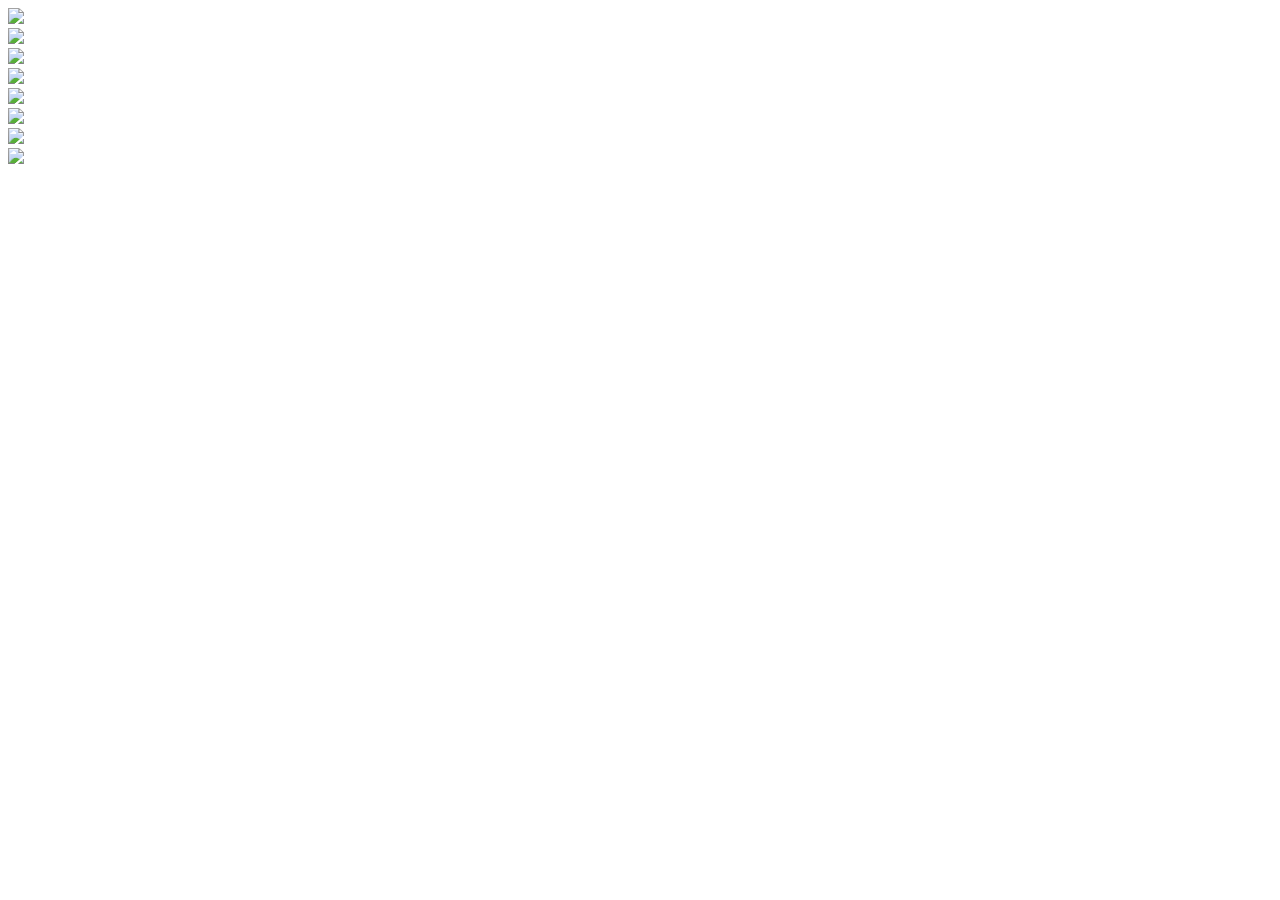
==== assets/www/index.html @ d5d271e0 "Upgraded cordova to 2.9.0." ====
<!DOCTYPE html>
<!--
  ~ Copyright (c) 2013, IT Services, Stockholm University
  ~ All rights reserved.
  ~
  ~ Redistribution and use in source and binary forms, with or without
  ~ modification, are permitted provided that the following conditions are met:
  ~
  ~ Redistributions of source code must retain the above copyright notice, this
  ~ list of conditions and the following disclaimer.
  ~
  ~ Redistributions in binary form must reproduce the above copyright notice,
  ~ this list of conditions and the following disclaimer in the documentation
  ~ and/or other materials provided with the distribution.
  ~
  ~ Neither the name of Stockholm University nor the names of its contributors
  ~ may be used to endorse or promote products derived from this software
  ~ without specific prior written permission.
  ~
  ~ THIS SOFTWARE IS PROVIDED BY THE COPYRIGHT HOLDERS AND CONTRIBUTORS "AS IS"
  ~ AND ANY EXPRESS OR IMPLIED WARRANTIES, INCLUDING, BUT NOT LIMITED TO, THE
  ~ IMPLIED WARRANTIES OF MERCHANTABILITY AND FITNESS FOR A PARTICULAR PURPOSE
  ~ ARE DISCLAIMED. IN NO EVENT SHALL THE COPYRIGHT HOLDER OR CONTRIBUTORS BE
  ~ LIABLE FOR ANY DIRECT, INDIRECT, INCIDENTAL, SPECIAL, EXEMPLARY, OR
  ~ CONSEQUENTIAL DAMAGES (INCLUDING, BUT NOT LIMITED TO, PROCUREMENT OF
  ~ SUBSTITUTE GOODS OR SERVICES; LOSS OF USE, DATA, OR PROFITS; OR BUSINESS
  ~ INTERRUPTION) HOWEVER CAUSED AND ON ANY THEORY OF LIABILITY, WHETHER IN
  ~ CONTRACT, STRICT LIABILITY, OR TORT (INCLUDING NEGLIGENCE OR OTHERWISE)
  ~ ARISING IN ANY WAY OUT OF THE USE OF THIS SOFTWARE, EVEN IF ADVISED OF THE
  ~ POSSIBILITY OF SUCH DAMAGE.
  -->

<html>
<head>
  <meta charset="utf-8">
  <meta name="viewport" content="width=device-width, initial-scale=1">
  <title>Stockholms universitet</title>

  <link rel="stylesheet" href="css/lib/jquery.mobile-1.3.1.min.css"/>
  <link rel="stylesheet" href="css/SU-ThemeA-B.css"/>
  <link rel="stylesheet" href="css/SU-beta.css"/>
  <link rel="stylesheet" href="css/start.css"/>

  <script type="text/javascript" charset="utf-8" src="cordova-2.9.0.js"></script>
  <script type="text/javascript" charset="utf-8" src="GAPlugin.js"></script>
  <script src="js/lib/jquery-1.8.2.min.js"></script>
  <script src="js/lib/jquery.mobile-1.3.1.min.js"></script>

  <script src="js/lib/underscore-1.4.4-min.js"></script>
  <script src="js/lib/backbone-1.0.0-min.js"></script>
  <script src="js/lib/fastclick/fastclick.min.js"></script>

  <script src="js/jquery.mobile-config.js"></script>

  <!-- Translation with i18next -->
  <script type="text/javascript" src="js/lib/i18next-1.6.2.min.js"></script>
  <script src="js/locale.js"></script>

  <!-- Global config file -->
  <script src="js/config.js"></script>

  <!-- Default javascripts -->
  <script src="js/jst/common.js"></script>
  <script src="js/default.js"></script>

  <script src="js/views/start-view.js"></script>
</head>
<body>
<div data-role="page" class="type-home" id="page-home" data-header="common/header">
  <!-- Home -->
  <div data-role="content">
    <div id="buttongrid" class="ui-grid-b button-grid">
      <div class="ui-block-a buildings">
        <a href="map/index.html#/buildings" data-ajax="false">
          <div class="button-container">
            <div class="glare"></div>
            <img src="img/icons/icon-building.svg"/>
          </div>
          <span data-i18n="start.menuItem.buildings"></span>
        </a>
      </div>
      <div class="ui-block-b">
        <a href="map/index.html#/departments" data-ajax="false">
          <div class="button-container">
            <div class="glare"></div>
            <img src="img/icons/icon-departments.svg"/>
          </div>
          <span data-i18n="start.menuItem.departments"></span>
        </a>
      </div>
      <div class="ui-block-c">
        <a href="map/index.html#/auditoriums" data-ajax="false">
          <div class="button-container">
            <div class="glare"></div>
            <img src="img/icons/icon-auditoriums.svg"/>
          </div>
          <span data-i18n="start.menuItem.auditoriums"></span>
        </a>
      </div>
      <div class="ui-block-a">
        <a href="map/index.html#/computerLabs" data-ajax="false">
          <div class="button-container">
            <div class="glare"></div>
            <img src="img/icons/icon-computer-labs.svg"/>
          </div>
          <span data-i18n="start.menuItem.computerLabs"></span>
        </a>
      </div>
      <div class="ui-block-b">
        <a href="map/index.html#/parkingspaces" data-ajax="false">
          <div class="button-container">
            <div class="glare"></div>
            <img src="img/icons/icon-parking.svg"/>
          </div>
          <span data-i18n="start.menuItem.parkingspaces"></span>
        </a>
      </div>
      <div class="ui-block-c">
        <a href="map/index.html#/restaurants" data-ajax="false">
          <div class="button-container">
            <div class="glare"></div>
            <img src="img/icons/icon-restaurants.svg"/>
          </div>
          <span data-i18n="start.menuItem.restaurants"></span>
        </a>
      </div>
      <div class="ui-block-a">
        <a id="info-link" href="info/index.html" data-ajax="false">
          <div class="button-container">
            <div class="glare"></div>
            <img src="img/icons/icon-accessibility.svg"/>
          </div>
          <span data-i18n="start.menuItem.accessibility"></span>
        </a>
      </div>
      <div class="ui-block-b">
        <a id="servicelink" href="studentservice/index.html" data-ajax="false">
          <div class="button-container">
            <div class="glare"></div>
            <img src="img/icons/icon-student-service.svg"/>
          </div>
          <span data-i18n="start.menuItem.studentService"></span>
        </a>
      </div>
    </div>
  </div>
</div>

<script type="text/javascript">
  $(document).ready(function () {
    var view = new suApp.view.StartView({ el: $('#page-home') });
    view.render();
  });
</script>
</body>
</html>
---- assets/www/css/SU-ThemeA-B.css ----
/*
 * Copyright (c) 2013, IT Services, Stockholm University
 * All rights reserved.
 *
 * Redistribution and use in source and binary forms, with or without
 * modification, are permitted provided that the following conditions are met:
 *
 * Redistributions of source code must retain the above copyright notice, this
 * list of conditions and the following disclaimer.
 *
 * Redistributions in binary form must reproduce the above copyright notice,
 * this list of conditions and the following disclaimer in the documentation
 * and/or other materials provided with the distribution.
 *
 * Neither the name of Stockholm University nor the names of its contributors
 * may be used to endorse or promote products derived from this software
 * without specific prior written permission.
 *
 * THIS SOFTWARE IS PROVIDED BY THE COPYRIGHT HOLDERS AND CONTRIBUTORS "AS IS"
 * AND ANY EXPRESS OR IMPLIED WARRANTIES, INCLUDING, BUT NOT LIMITED TO, THE
 * IMPLIED WARRANTIES OF MERCHANTABILITY AND FITNESS FOR A PARTICULAR PURPOSE
 * ARE DISCLAIMED. IN NO EVENT SHALL THE COPYRIGHT HOLDER OR CONTRIBUTORS BE
 * LIABLE FOR ANY DIRECT, INDIRECT, INCIDENTAL, SPECIAL, EXEMPLARY, OR
 * CONSEQUENTIAL DAMAGES (INCLUDING, BUT NOT LIMITED TO, PROCUREMENT OF
 * SUBSTITUTE GOODS OR SERVICES; LOSS OF USE, DATA, OR PROFITS; OR BUSINESS
 * INTERRUPTION) HOWEVER CAUSED AND ON ANY THEORY OF LIABILITY, WHETHER IN
 * CONTRACT, STRICT LIABILITY, OR TORT (INCLUDING NEGLIGENCE OR OTHERWISE)
 * ARISING IN ANY WAY OUT OF THE USE OF THIS SOFTWARE, EVEN IF ADVISED OF THE
 * POSSIBILITY OF SUCH DAMAGE.
 */


/* Swatches */
/* A
-----------------------------------------------------------------------------------------------------------*/
.ui-bar-a {
	border: 1px solid #001021 /*{a-bar-border}*/;
	background: #002e5f /*{a-bar-background-color}*/;
	color: #ffffff /*{a-bar-color}*/;
	font-weight: bold;
	text-shadow: 0 /*{a-bar-shadow-x}*/ 1px /*{a-bar-shadow-y}*/ 0 /*{a-bar-shadow-radius}*/ #4d4d4d /*{a-bar-shadow-color}*/;
	background-image: -webkit-gradient(linear, left top, left bottom, from( #002e5f /*{a-bar-background-start}*/), to( #002e5f /*{a-bar-background-end}*/)); /* Saf4+, Chrome */
	background-image: -webkit-linear-gradient( #002e5f /*{a-bar-background-start}*/, #002e5f /*{a-bar-background-end}*/); /* Chrome 10+, Saf5.1+ */
	background-image:    -moz-linear-gradient( #002e5f /*{a-bar-background-start}*/, #002e5f /*{a-bar-background-end}*/); /* FF3.6 */
	background-image:     -ms-linear-gradient( #002e5f /*{a-bar-background-start}*/, #002e5f /*{a-bar-background-end}*/); /* IE10 */
	background-image:      -o-linear-gradient( #002e5f /*{a-bar-background-start}*/, #002e5f /*{a-bar-background-end}*/); /* Opera 11.10+ */
	background-image:         linear-gradient( #002e5f /*{a-bar-background-start}*/, #002e5f /*{a-bar-background-end}*/);
}
.ui-bar-a .ui-link-inherit {
	color: #ffffff /*{a-bar-color}*/;
}
.ui-bar-a a.ui-link {
	color: #7cc4e7 /*{a-bar-link-color}*/;
	font-weight: bold;
}
.ui-bar-a a.ui-link:visited {
    color: #2489ce /*{a-bar-link-visited}*/;
}
.ui-bar-a a.ui-link:hover {
	color: #2489ce /*{a-bar-link-hover}*/;
}
.ui-bar-a a.ui-link:active {
	color: #2489ce /*{a-bar-link-active}*/;
}
.ui-bar-a,
.ui-bar-a input,
.ui-bar-a select,
.ui-bar-a textarea,
.ui-bar-a button {
	 font-family: Verdana, Arial, Helvetica, sans-serif /*{global-font-family}*/;
}
.ui-body-a,
.ui-overlay-a {
	border: 1px solid #b3b3b3 /*{a-body-border}*/;
	color: #363636 /*{a-body-color}*/;
	text-shadow: 0 /*{a-body-shadow-x}*/ 0px /*{a-body-shadow-y}*/ 0 /*{a-body-shadow-radius}*/ #ffffff /*{a-body-shadow-color}*/;
	background: #d7e0eb /*{a-body-background-color}*/;
	background-image: -webkit-gradient(linear, left top, left bottom, from( #d4dde8 /*{a-body-background-start}*/), to( #d9e2ed /*{a-body-background-end}*/)); /* Saf4+, Chrome */
	background-image: -webkit-linear-gradient( #d4dde8 /*{a-body-background-start}*/, #d9e2ed /*{a-body-background-end}*/); /* Chrome 10+, Saf5.1+ */
	background-image:    -moz-linear-gradient( #d4dde8 /*{a-body-background-start}*/, #d9e2ed /*{a-body-background-end}*/); /* FF3.6 */
	background-image:     -ms-linear-gradient( #d4dde8 /*{a-body-background-start}*/, #d9e2ed /*{a-body-background-end}*/); /* IE10 */
	background-image:      -o-linear-gradient( #d4dde8 /*{a-body-background-start}*/, #d9e2ed /*{a-body-background-end}*/); /* Opera 11.10+ */
	background-image:         linear-gradient( #d4dde8 /*{a-body-background-start}*/, #d9e2ed /*{a-body-background-end}*/);
}
.ui-overlay-a {
	background-image: none;
	border-width: 0;
}
.ui-body-a,
.ui-body-a input,
.ui-body-a select,
.ui-body-a textarea,
.ui-body-a button {
	 font-family: Verdana, Arial, Helvetica, sans-serif /*{global-font-family}*/;
}
.ui-body-a .ui-link-inherit {
	color: #363636 /*{a-body-color}*/;
}
.ui-body-a .ui-link {
	color: #2489ce /*{a-body-link-color}*/;
	font-weight: bold;
}
.ui-body-a .ui-link:visited {
    color: #2489ce /*{a-body-link-visited}*/;
}
.ui-body-a .ui-link:hover {
	color: #2489ce /*{a-body-link-hover}*/;
}
.ui-body-a .ui-link:active {
	color: #2489ce /*{a-body-link-active}*/;
}
.ui-btn-up-a {
	border: 1px solid #375075 /*{a-bup-border}*/;
	background: #4d6e9d /*{a-bup-background-color}*/;
	font-weight: bold;
	color: #ffffff /*{a-bup-color}*/;
	text-shadow: 0 /*{a-bup-shadow-x}*/ 0 /*{a-bup-shadow-y}*/ 0 /*{a-bup-shadow-radius}*/ #4d4d4d /*{a-bup-shadow-color}*/;
	background-image: -webkit-gradient(linear, left top, left bottom, from( #638dca /*{a-bup-background-start}*/), to( #364e6f /*{a-bup-background-end}*/)); /* Saf4+, Chrome */
	background-image: -webkit-linear-gradient( #638dca /*{a-bup-background-start}*/, #364e6f /*{a-bup-background-end}*/); /* Chrome 10+, Saf5.1+ */
	background-image:    -moz-linear-gradient( #638dca /*{a-bup-background-start}*/, #364e6f /*{a-bup-background-end}*/); /* FF3.6 */
	background-image:     -ms-linear-gradient( #638dca /*{a-bup-background-start}*/, #364e6f /*{a-bup-background-end}*/); /* IE10 */
	background-image:      -o-linear-gradient( #638dca /*{a-bup-background-start}*/, #364e6f /*{a-bup-background-end}*/); /* Opera 11.10+ */
	background-image:         linear-gradient( #638dca /*{a-bup-background-start}*/, #364e6f /*{a-bup-background-end}*/);
}
.ui-btn-up-a:visited,
.ui-btn-up-a a.ui-link-inherit {
	color: #ffffff /*{a-bup-color}*/;
}
.ui-btn-hover-a {
	border: 1px solid #a4b2bd /*{a-bhover-border}*/;
	background: #dae2ec /*{a-bhover-background-color}*/;
	font-weight: bold;
	color: #7f98b8 /*{a-bhover-color}*/;
	text-shadow: 0 /*{a-bhover-shadow-x}*/ 0 /*{a-bhover-shadow-y}*/ 0 /*{a-bhover-shadow-radius}*/ #ffffff /*{a-bhover-shadow-color}*/;
	background-image: -webkit-gradient(linear, left top, left bottom, from( #dae2ec /*{a-bhover-background-start}*/), to( #dae2ec /*{a-bhover-background-end}*/)); /* Saf4+, Chrome */
	background-image: -webkit-linear-gradient( #dae2ec /*{a-bhover-background-start}*/, #dae2ec /*{a-bhover-background-end}*/); /* Chrome 10+, Saf5.1+ */
	background-image:    -moz-linear-gradient( #dae2ec /*{a-bhover-background-start}*/, #dae2ec /*{a-bhover-background-end}*/); /* FF3.6 */
	background-image:     -ms-linear-gradient( #dae2ec /*{a-bhover-background-start}*/, #dae2ec /*{a-bhover-background-end}*/); /* IE10 */
	background-image:      -o-linear-gradient( #dae2ec /*{a-bhover-background-start}*/, #dae2ec /*{a-bhover-background-end}*/); /* Opera 11.10+ */
	background-image:         linear-gradient( #dae2ec /*{a-bhover-background-start}*/, #dae2ec /*{a-bhover-background-end}*/);
}
.ui-btn-hover-a:visited,
.ui-btn-hover-a:hover,
.ui-btn-hover-a a.ui-link-inherit {
	color: #7f98b8 /*{a-bhover-color}*/;
}
.ui-btn-down-a {
	border: 1px solid #375075 /*{a-bdown-border}*/;
	background: #dae2ec /*{a-bdown-background-color}*/;
	font-weight: bold;
	color: #7f98b8 /*{a-bdown-color}*/;
	text-shadow: 0 /*{a-bdown-shadow-x}*/ 0 /*{a-bdown-shadow-y}*/ 0 /*{a-bdown-shadow-radius}*/ #ffffff /*{a-bdown-shadow-color}*/;
	background-image: -webkit-gradient(linear, left top, left bottom, from( #dae2ec /*{a-bdown-background-start}*/), to( #dae2ec /*{a-bdown-background-end}*/)); /* Saf4+, Chrome */
	background-image: -webkit-linear-gradient( #dae2ec /*{a-bdown-background-start}*/, #dae2ec /*{a-bdown-background-end}*/); /* Chrome 10+, Saf5.1+ */
	background-image:    -moz-linear-gradient( #dae2ec /*{a-bdown-background-start}*/, #dae2ec /*{a-bdown-background-end}*/); /* FF3.6 */
	background-image:     -ms-linear-gradient( #dae2ec /*{a-bdown-background-start}*/, #dae2ec /*{a-bdown-background-end}*/); /* IE10 */
	background-image:      -o-linear-gradient( #dae2ec /*{a-bdown-background-start}*/, #dae2ec /*{a-bdown-background-end}*/); /* Opera 11.10+ */
	background-image:         linear-gradient( #dae2ec /*{a-bdown-background-start}*/, #dae2ec /*{a-bdown-background-end}*/);
}
.ui-btn-down-a:visited,
.ui-btn-down-a:hover,
.ui-btn-down-a a.ui-link-inherit {
	color: #7f98b8 /*{a-bdown-color}*/;
}
.ui-btn-up-a,
.ui-btn-hover-a,
.ui-btn-down-a {
	 font-family: Verdana, Arial, Helvetica, sans-serif /*{global-font-family}*/;
	text-decoration: none;
}
/* B
-----------------------------------------------------------------------------------------------------------*/
.ui-bar-b {
	border: 1px solid #a4b2bd /*{b-bar-border}*/;
	background: #d7e0eb /*{b-bar-background-color}*/;
	color: #999999 /*{b-bar-color}*/;
	font-weight: bold;
	text-shadow: 0 /*{b-bar-shadow-x}*/ 0px /*{b-bar-shadow-y}*/ 0 /*{b-bar-shadow-radius}*/ #ffffff /*{b-bar-shadow-color}*/;
	background-image: -webkit-gradient(linear, left top, left bottom, from( #d7e0eb /*{b-bar-background-start}*/), to( #d7e0eb /*{b-bar-background-end}*/)); /* Saf4+, Chrome */
	background-image: -webkit-linear-gradient( #d7e0eb /*{b-bar-background-start}*/, #d7e0eb /*{b-bar-background-end}*/); /* Chrome 10+, Saf5.1+ */
	background-image:    -moz-linear-gradient( #d7e0eb /*{b-bar-background-start}*/, #d7e0eb /*{b-bar-background-end}*/); /* FF3.6 */
	background-image:     -ms-linear-gradient( #d7e0eb /*{b-bar-background-start}*/, #d7e0eb /*{b-bar-background-end}*/); /* IE10 */
	background-image:      -o-linear-gradient( #d7e0eb /*{b-bar-background-start}*/, #d7e0eb /*{b-bar-background-end}*/); /* Opera 11.10+ */
	background-image:         linear-gradient( #d7e0eb /*{b-bar-background-start}*/, #d7e0eb /*{b-bar-background-end}*/);
}
.ui-bar-b .ui-link-inherit {
	color: #999999 /*{b-bar-color}*/;
}
.ui-bar-b a.ui-link {
	color: #7cc4e7 /*{b-bar-link-color}*/;
	font-weight: bold;
}
.ui-bar-b a.ui-link:visited {
    color: #2489ce /*{b-bar-link-visited}*/;
}
.ui-bar-b a.ui-link:hover {
	color: #2489ce /*{b-bar-link-hover}*/;
}
.ui-bar-b a.ui-link:active {
	color: #2489ce /*{b-bar-link-active}*/;
}
.ui-bar-b,
.ui-bar-b input,
.ui-bar-b select,
.ui-bar-b textarea,
.ui-bar-b button {
	 font-family: Verdana, Arial, Helvetica, sans-serif /*{global-font-family}*/;
}
.ui-body-b,
.ui-overlay-b {
	border: 1px solid #aaaaaa /*{b-body-border}*/;
	color: #333333 /*{b-body-color}*/;
	text-shadow: 0 /*{b-body-shadow-x}*/ 0px /*{b-body-shadow-y}*/ 0 /*{b-body-shadow-radius}*/ #ffffff /*{b-body-shadow-color}*/;
	background: #f9f9f9 /*{b-body-background-color}*/;
	background-image: -webkit-gradient(linear, left top, left bottom, from( #f9f9f9 /*{b-body-background-start}*/), to( #eeeeee /*{b-body-background-end}*/)); /* Saf4+, Chrome */
	background-image: -webkit-linear-gradient( #f9f9f9 /*{b-body-background-start}*/, #eeeeee /*{b-body-background-end}*/); /* Chrome 10+, Saf5.1+ */
	background-image:    -moz-linear-gradient( #f9f9f9 /*{b-body-background-start}*/, #eeeeee /*{b-body-background-end}*/); /* FF3.6 */
	background-image:     -ms-linear-gradient( #f9f9f9 /*{b-body-background-start}*/, #eeeeee /*{b-body-background-end}*/); /* IE10 */
	background-image:      -o-linear-gradient( #f9f9f9 /*{b-body-background-start}*/, #eeeeee /*{b-body-background-end}*/); /* Opera 11.10+ */
	background-image:         linear-gradient( #f9f9f9 /*{b-body-background-start}*/, #eeeeee /*{b-body-background-end}*/);
}
.ui-overlay-b {
	background-image: none;
	border-width: 0;
}
.ui-body-b,
.ui-body-b input,
.ui-body-b select,
.ui-body-b textarea,
.ui-body-b button {
	 font-family: Verdana, Arial, Helvetica, sans-serif /*{global-font-family}*/;
}
.ui-body-b .ui-link-inherit {
	color: #333333 /*{b-body-color}*/;
}
.ui-body-b .ui-link {
	color: #2489ce /*{b-body-link-color}*/;
	font-weight: bold;
}
.ui-body-b .ui-link:visited {
    color: #2489ce /*{b-body-link-visited}*/;
}
.ui-body-b .ui-link:hover {
	color: #2489ce /*{b-body-link-hover}*/;
}
.ui-body-b .ui-link:active {
	color: #2489ce /*{b-body-link-active}*/;
}
.ui-btn-up-b {
	border: 1px solid #a4b2bd /*{b-bup-border}*/;
	background: #eeeeee /*{b-bup-background-color}*/;
	font-weight: bold;
	color: #2f3e46 /*{b-bup-color}*/;
	text-shadow: 0 /*{b-bup-shadow-x}*/ 0px /*{b-bup-shadow-y}*/ 0 /*{b-bup-shadow-radius}*/ #ffffff /*{b-bup-shadow-color}*/;
	background-image: -webkit-gradient(linear, left top, left bottom, from( #eeeeee /*{b-bup-background-start}*/), to( #eeeeee /*{b-bup-background-end}*/)); /* Saf4+, Chrome */
	background-image: -webkit-linear-gradient( #eeeeee /*{b-bup-background-start}*/, #eeeeee /*{b-bup-background-end}*/); /* Chrome 10+, Saf5.1+ */
	background-image:    -moz-linear-gradient( #eeeeee /*{b-bup-background-start}*/, #eeeeee /*{b-bup-background-end}*/); /* FF3.6 */
	background-image:     -ms-linear-gradient( #eeeeee /*{b-bup-background-start}*/, #eeeeee /*{b-bup-background-end}*/); /* IE10 */
	background-image:      -o-linear-gradient( #eeeeee /*{b-bup-background-start}*/, #eeeeee /*{b-bup-background-end}*/); /* Opera 11.10+ */
	background-image:         linear-gradient( #eeeeee /*{b-bup-background-start}*/, #eeeeee /*{b-bup-background-end}*/);
}
.ui-btn-up-b:visited,
.ui-btn-up-b a.ui-link-inherit {
	color: #2f3e46 /*{b-bup-color}*/;
}
.ui-btn-hover-b {
	border: 1px solid #a4b2bd /*{b-bhover-border}*/;
	background: #a4b2bd /*{b-bhover-background-color}*/;
	font-weight: bold;
	color: #2f3e46 /*{b-bhover-color}*/;
	text-shadow: 0 /*{b-bhover-shadow-x}*/ 0px /*{b-bhover-shadow-y}*/ 0 /*{b-bhover-shadow-radius}*/ #ffffff /*{b-bhover-shadow-color}*/;
	background-image: -webkit-gradient(linear, left top, left bottom, from( #a4b2bd /*{b-bhover-background-start}*/), to( #a4b2bd /*{b-bhover-background-end}*/)); /* Saf4+, Chrome */
	background-image: -webkit-linear-gradient( #a4b2bd /*{b-bhover-background-start}*/, #a4b2bd /*{b-bhover-background-end}*/); /* Chrome 10+, Saf5.1+ */
	background-image:    -moz-linear-gradient( #a4b2bd /*{b-bhover-background-start}*/, #a4b2bd /*{b-bhover-background-end}*/); /* FF3.6 */
	background-image:     -ms-linear-gradient( #a4b2bd /*{b-bhover-background-start}*/, #a4b2bd /*{b-bhover-background-end}*/); /* IE10 */
	background-image:      -o-linear-gradient( #a4b2bd /*{b-bhover-background-start}*/, #a4b2bd /*{b-bhover-background-end}*/); /* Opera 11.10+ */
	background-image:         linear-gradient( #a4b2bd /*{b-bhover-background-start}*/, #a4b2bd /*{b-bhover-background-end}*/);
}
.ui-btn-hover-b:visited,
.ui-btn-hover-b:hover,
.ui-btn-hover-b a.ui-link-inherit {
	color: #2f3e46 /*{b-bhover-color}*/;
}
.ui-btn-down-b {
	border: 1px solid #bbbbbb /*{b-bdown-border}*/;
	background: #d6d6d6 /*{b-bdown-background-color}*/;
	font-weight: bold;
	color: #2f3e46 /*{b-bdown-color}*/;
	text-shadow: 0 /*{b-bdown-shadow-x}*/ 1px /*{b-bdown-shadow-y}*/ 0 /*{b-bdown-shadow-radius}*/ #ffffff /*{b-bdown-shadow-color}*/;
	background-image: -webkit-gradient(linear, left top, left bottom, from( #d0d0d0 /*{b-bdown-background-start}*/), to( #dfdfdf /*{b-bdown-background-end}*/)); /* Saf4+, Chrome */
	background-image: -webkit-linear-gradient( #d0d0d0 /*{b-bdown-background-start}*/, #dfdfdf /*{b-bdown-background-end}*/); /* Chrome 10+, Saf5.1+ */
	background-image:    -moz-linear-gradient( #d0d0d0 /*{b-bdown-background-start}*/, #dfdfdf /*{b-bdown-background-end}*/); /* FF3.6 */
	background-image:     -ms-linear-gradient( #d0d0d0 /*{b-bdown-background-start}*/, #dfdfdf /*{b-bdown-background-end}*/); /* IE10 */
	background-image:      -o-linear-gradient( #d0d0d0 /*{b-bdown-background-start}*/, #dfdfdf /*{b-bdown-background-end}*/); /* Opera 11.10+ */
	background-image:         linear-gradient( #d0d0d0 /*{b-bdown-background-start}*/, #dfdfdf /*{b-bdown-background-end}*/);
}
.ui-btn-down-b:visited,
.ui-btn-down-b:hover,
.ui-btn-down-b a.ui-link-inherit {
	color: #2f3e46 /*{b-bdown-color}*/;
}
.ui-btn-up-b,
.ui-btn-hover-b,
.ui-btn-down-b {
	 font-family: Verdana, Arial, Helvetica, sans-serif /*{global-font-family}*/;
	text-decoration: none;
}


/* C
-----------------------------------------------------------------------------------------------------------*/
.ui-bar-c {
	border: 1px solid #001021 /*{c-bar-border}*/;
	background: #002e5f /*{c-bar-background-color}*/;
	color: #ffffff /*{c-bar-color}*/;
	font-weight: bold;
	text-shadow: 0 /*{c-bar-shadow-x}*/ 1px /*{c-bar-shadow-y}*/ 0 /*{c-bar-shadow-radius}*/ #4d4d4d /*{c-bar-shadow-color}*/;
	background-image: -webkit-gradient(linear, left top, left bottom, from( #002e5f /*{c-bar-background-start}*/), to( #002e5f /*{c-bar-background-end}*/)); /* Saf4+, Chrome */
	background-image: -webkit-linear-gradient( #002e5f /*{c-bar-background-start}*/, #002e5f /*{c-bar-background-end}*/); /* Chrome 10+, Saf5.1+ */
	background-image:    -moz-linear-gradient( #002e5f /*{c-bar-background-start}*/, #002e5f /*{c-bar-background-end}*/); /* FF3.6 */
	background-image:     -ms-linear-gradient( #002e5f /*{c-bar-background-start}*/, #002e5f /*{c-bar-background-end}*/); /* IE10 */
	background-image:      -o-linear-gradient( #002e5f /*{c-bar-background-start}*/, #002e5f /*{c-bar-background-end}*/); /* Opera 11.10+ */
	background-image:         linear-gradient( #002e5f /*{c-bar-background-start}*/, #002e5f /*{c-bar-background-end}*/);
}
.ui-bar-c .ui-link-inherit {
	color: #ffffff /*{c-bar-color}*/;
}
.ui-bar-c a.ui-link {
	color: #7cc4e7 /*{c-bar-link-color}*/;
	font-weight: bold;
}
.ui-bar-c a.ui-link:visited {
    color: #2489ce /*{c-bar-link-visited}*/;
}
.ui-bar-c a.ui-link:hover {
	color: #2489ce /*{c-bar-link-hover}*/;
}
.ui-bar-c a.ui-link:active {
	color: #2489ce /*{c-bar-link-active}*/;
}
.ui-bar-c,
.ui-bar-c input,
.ui-bar-c select,
.ui-bar-c textarea,
.ui-bar-c button {
	 font-family: Verdana, Arial, Helvetica, sans-serif /*{global-font-family}*/;
}
.ui-body-c,
.ui-overlay-c {
	border: 1px solid #b3b3b3 /*{c-body-border}*/;
	color: #363636 /*{c-body-color}*/;
	text-shadow: 0 /*{c-body-shadow-x}*/ 0px /*{c-body-shadow-y}*/ 0 /*{c-body-shadow-radius}*/ #ffffff /*{c-body-shadow-color}*/;
	background: #d7e0eb /*{c-body-background-color}*/;
	background-image: -webkit-gradient(linear, left top, left bottom, from( #d4dde8 /*{c-body-background-start}*/), to( #d9e2ed /*{c-body-background-end}*/)); /* Saf4+, Chrome */
	background-image: -webkit-linear-gradient( #d4dde8 /*{c-body-background-start}*/, #d9e2ed /*{c-body-background-end}*/); /* Chrome 10+, Saf5.1+ */
	background-image:    -moz-linear-gradient( #d4dde8 /*{c-body-background-start}*/, #d9e2ed /*{c-body-background-end}*/); /* FF3.6 */
	background-image:     -ms-linear-gradient( #d4dde8 /*{c-body-background-start}*/, #d9e2ed /*{c-body-background-end}*/); /* IE10 */
	background-image:      -o-linear-gradient( #d4dde8 /*{c-body-background-start}*/, #d9e2ed /*{c-body-background-end}*/); /* Opera 11.10+ */
	background-image:         linear-gradient( #d4dde8 /*{c-body-background-start}*/, #d9e2ed /*{c-body-background-end}*/);
}
.ui-overlay-c {
	background-image: none;
	border-width: 0;
}
.ui-body-c,
.ui-body-c input,
.ui-body-c select,
.ui-body-c textarea,
.ui-body-c button {
	 font-family: Verdana, Arial, Helvetica, sans-serif /*{global-font-family}*/;
}
.ui-body-c .ui-link-inherit {
	color: #363636 /*{c-body-color}*/;
}
.ui-body-c .ui-link {
	color: #2489ce /*{c-body-link-color}*/;
	font-weight: bold;
}
.ui-body-c .ui-link:visited {
    color: #2489ce /*{c-body-link-visited}*/;
}
.ui-body-c .ui-link:hover {
	color: #2489ce /*{c-body-link-hover}*/;
}
.ui-body-c .ui-link:active {
	color: #2489ce /*{c-body-link-active}*/;
}
.ui-btn-up-c {
	border: 1px solid #375075 /*{c-bup-border}*/;
	background: #4d6e9d /*{c-bup-background-color}*/;
	font-weight: bold;
	color: #ffffff /*{c-bup-color}*/;
	text-shadow: 0 /*{c-bup-shadow-x}*/ 0 /*{c-bup-shadow-y}*/ 0 /*{c-bup-shadow-radius}*/ #4d4d4d /*{c-bup-shadow-color}*/;
	background-image: -webkit-gradient(linear, left top, left bottom, from( #638dca /*{c-bup-background-start}*/), to( #364e6f /*{c-bup-background-end}*/)); /* Saf4+, Chrome */
	background-image: -webkit-linear-gradient( #638dca /*{c-bup-background-start}*/, #364e6f /*{c-bup-background-end}*/); /* Chrome 10+, Saf5.1+ */
	background-image:    -moz-linear-gradient( #638dca /*{c-bup-background-start}*/, #364e6f /*{c-bup-background-end}*/); /* FF3.6 */
	background-image:     -ms-linear-gradient( #638dca /*{c-bup-background-start}*/, #364e6f /*{c-bup-background-end}*/); /* IE10 */
	background-image:      -o-linear-gradient( #638dca /*{c-bup-background-start}*/, #364e6f /*{c-bup-background-end}*/); /* Opera 11.10+ */
	background-image:         linear-gradient( #638dca /*{c-bup-background-start}*/, #364e6f /*{c-bup-background-end}*/);
}
.ui-btn-up-c:visited,
.ui-btn-up-c a.ui-link-inherit {
	color: #ffffff /*{c-bup-color}*/;
}
.ui-btn-hover-c {
	border: 1px solid #375075 /*{c-bhover-border}*/;
	background: #4d6e9d /*{c-bhover-background-color}*/;
	font-weight: bold;
	color: #ffffff /*{c-bhover-color}*/;
	text-shadow: 0 /*{c-bhover-shadow-x}*/ 0 /*{c-bhover-shadow-y}*/ 0 /*{c-bhover-shadow-radius}*/ #4d4d4d /*{c-bhover-shadow-color}*/;
	background-image: -webkit-gradient(linear, left top, left bottom, from( #638dca /*{c-bhover-background-start}*/), to( #364e6f /*{c-bhover-background-end}*/)); /* Saf4+, Chrome */
	background-image: -webkit-linear-gradient( #638dca /*{c-bhover-background-start}*/, #364e6f /*{c-bhover-background-end}*/); /* Chrome 10+, Saf5.1+ */
	background-image:    -moz-linear-gradient( #638dca /*{c-bhover-background-start}*/, #364e6f /*{c-bhover-background-end}*/); /* FF3.6 */
	background-image:     -ms-linear-gradient( #638dca /*{c-bhover-background-start}*/, #364e6f /*{c-bhover-background-end}*/); /* IE10 */
	background-image:      -o-linear-gradient( #638dca /*{c-bhover-background-start}*/, #364e6f /*{c-bhover-background-end}*/); /* Opera 11.10+ */
	background-image:         linear-gradient( #638dca /*{c-bhover-background-start}*/, #364e6f /*{c-bhover-background-end}*/);
}
.ui-btn-hover-c:visited,
.ui-btn-hover-c:hover,
.ui-btn-hover-c a.ui-link-inherit {
	color: #ffffff /*{c-bhover-color}*/;
}
.ui-btn-down-c {
	border: 1px solid #375075 /*{c-bdown-border}*/;
	background: #4d6e9d /*{c-bdown-background-color}*/;
	font-weight: bold;
	color: #ffffff /*{c-bdown-color}*/;
	text-shadow: 0 /*{c-bdown-shadow-x}*/ 0 /*{c-bdown-shadow-y}*/ 0 /*{c-bdown-shadow-radius}*/ #4d4d4d /*{c-bdown-shadow-color}*/;
	background-image: -webkit-gradient(linear, left top, left bottom, from( #638dca /*{c-bdown-background-start}*/), to( #364e6f /*{c-bdown-background-end}*/)); /* Saf4+, Chrome */
	background-image: -webkit-linear-gradient( #638dca /*{c-bdown-background-start}*/, #364e6f /*{c-bdown-background-end}*/); /* Chrome 10+, Saf5.1+ */
	background-image:    -moz-linear-gradient( #638dca /*{c-bdown-background-start}*/, #364e6f /*{c-bdown-background-end}*/); /* FF3.6 */
	background-image:     -ms-linear-gradient( #638dca /*{c-bdown-background-start}*/, #364e6f /*{c-bdown-background-end}*/); /* IE10 */
	background-image:      -o-linear-gradient( #638dca /*{c-bdown-background-start}*/, #364e6f /*{c-bdown-background-end}*/); /* Opera 11.10+ */
	background-image:         linear-gradient( #638dca /*{c-bdown-background-start}*/, #364e6f /*{c-bdown-background-end}*/);
}
.ui-btn-down-c:visited,
.ui-btn-down-c:hover,
.ui-btn-down-c a.ui-link-inherit {
	color: #ffffff /*{c-bdown-color}*/;
}
.ui-btn-up-c,
.ui-btn-hover-c,
.ui-btn-down-c {
	 font-family: Verdana, Arial, Helvetica, sans-serif /*{global-font-family}*/;
	text-decoration: none;
}


/* Structure */
/* links within "buttons" 
-----------------------------------------------------------------------------------------------------------*/
a.ui-link-inherit {
	text-decoration: none !important;
}
/* Active class used as the "on" state across all themes
-----------------------------------------------------------------------------------------------------------*/
.ui-btn-active {
	border: 1px solid #a0aeba /*{global-active-border}*/;
	background: #d7e0eb /*{global-active-background-color}*/;
	font-weight: bold;
	color: black /*{global-active-color}*/;
	cursor: pointer;
	text-shadow: 0 /*{global-active-shadow-x}*/ 1px /*{global-active-shadow-y}*/ 0 /*{global-active-shadow-radius}*/ #ffffff /*{global-active-shadow-color}*/;
	text-decoration: none;
	background-image: -webkit-gradient(linear, left top, left bottom, from( #d7e0eb /*{global-active-background-start}*/), to( #d7e0eb /*{global-active-background-end}*/)); /* Saf4+, Chrome */
	background-image: -webkit-linear-gradient( #d7e0eb /*{global-active-background-start}*/, #d7e0eb /*{global-active-background-end}*/); /* Chrome 10+, Saf5.1+ */
	background-image:    -moz-linear-gradient( #d7e0eb /*{global-active-background-start}*/, #d7e0eb /*{global-active-background-end}*/); /* FF3.6 */
	background-image:     -ms-linear-gradient( #d7e0eb /*{global-active-background-start}*/, #d7e0eb /*{global-active-background-end}*/); /* IE10 */
	background-image:      -o-linear-gradient( #d7e0eb /*{global-active-background-start}*/, #d7e0eb /*{global-active-background-end}*/); /* Opera 11.10+ */
	background-image:         linear-gradient( #d7e0eb /*{global-active-background-start}*/, #d7e0eb /*{global-active-background-end}*/);
	 font-family: Verdana, Arial, Helvetica, sans-serif /*{global-font-family}*/;
}
.ui-btn-active:visited,
.ui-btn-active:hover,
.ui-btn-active a.ui-link-inherit {
	color: black /*{global-active-color}*/;
}
/* button inner top highlight
-----------------------------------------------------------------------------------------------------------*/
.ui-btn-inner {
	border-top: 1px solid 	#fff;
	border-color: 			rgba(255,255,255,.3);
}
/* corner rounding classes
-----------------------------------------------------------------------------------------------------------*/
.ui-corner-all {
	-webkit-border-radius: .6em /*{global-radii-blocks}*/;
	border-radius: .6em /*{global-radii-blocks}*/;
}
/* Form field separator
-----------------------------------------------------------------------------------------------------------*/
.ui-br {
	border-color: rgb(130,130,130);
	border-color: rgba(130,130,130,.3);
	border-style: solid;
}
/* Interaction cues
-----------------------------------------------------------------------------------------------------------*/
.ui-disabled {
	filter: Alpha(Opacity=30);
	opacity: .3;
	zoom: 1;
}
.ui-disabled,
.ui-disabled a {
	cursor: default !important;
	pointer-events: none;
}
/* Icons
-----------------------------------------------------------------------------------------------------------*/
.ui-icon,
.ui-icon-searchfield:after {
	background-color: #000000 /*{global-icon-color}*/;
	background-color: transparent /*{global-icon-disc}*/;
	background-image: url(images/icons-18-black.png) /*{global-icon-set}*/;
	background-repeat: no-repeat;
	-webkit-border-radius: 				9px;
	border-radius: 						9px;
}
/* Alt icon color
-----------------------------------------------------------------------------------------------------------*/
.ui-icon-alt .ui-icon,
.ui-icon-alt .ui-icon-searchfield:after {
	background-color: 						#fff;
	background-color: 						rgba(255,255,255,.3);
	background-image: url(images/icons-18-black.png);
	background-repeat: no-repeat;
}
/* No disc
-----------------------------------------------------------------------------------------------------------*/
.ui-icon-nodisc .ui-icon,
.ui-icon-nodisc .ui-icon-searchfield:after,
.ui-icon-nodisc .ui-icon-alt .ui-icon,
.ui-icon-nodisc .ui-icon-alt .ui-icon-searchfield:after {
	background-color: transparent;
}
/* Icon sprite
-----------------------------------------------------------------------------------------------------------*/
/* plus minus */
.ui-icon-plus {
	background-position: 	-1px -1px;
}
.ui-icon-minus {
	background-position: 	-37px -1px;
}
/* delete/close */
.ui-icon-delete {
	background-position: 	-73px -1px;
}
/* arrows */
.ui-icon-arrow-r {
	background-position: 	-108px -1px;
}
.ui-icon-arrow-l {
	background-position: 	-144px -1px;
}
.ui-icon-arrow-u {
	background-position: 	-180px -1px;
}
.ui-icon-arrow-d {
	background-position: 	-216px -1px;
}
/* misc */
.ui-icon-check {
	background-position: 	-252px -1px;
}
.ui-icon-gear {
	background-position: 	-288px -1px;
}
.ui-icon-refresh {
	background-position: 	-323px -1px;
}
.ui-icon-forward {
	background-position: 	-360px -1px;
}
.ui-icon-back {
	background-position: 	-396px -1px;
}
.ui-icon-grid {
	background-position: 	-432px -1px;
}
.ui-icon-star {
	background-position: 	-467px -1px;
}
.ui-icon-alert {
	background-position: 	-503px -1px;
}
.ui-icon-info {
	background-position: 	-539px -1px;
}
.ui-icon-home {
	background-position: 	-575px -1px;
}
/* search */
.ui-icon-search,
.ui-icon-searchfield:after {
	background-position: 	-611px -1px;
}
/* checkbox radio */
.ui-icon-checkbox-on {
	background-position: 	-647px -1px;
}
.ui-icon-checkbox-off {
	background-position: 	-683px -1px;
}
.ui-icon-radio-on {
	background-position: 	-718px -1px;
}
.ui-icon-radio-off {
	background-position: 	-754px -1px;
}
/* menu edit */
.ui-icon-bars {
	background-position: 	-788px -1px;
}
.ui-icon-edit {
	background-position: 	-824px -1px;
}
/* HD/"retina" sprite
-----------------------------------------------------------------------------------------------------------*/
@media only screen and (-webkit-min-device-pixel-ratio: 1.3),
       only screen and (min--moz-device-pixel-ratio: 1.3),
       only screen and (min-resolution: 200dpi) {
	
	.ui-icon-plus, .ui-icon-minus, .ui-icon-delete, .ui-icon-arrow-r,
	.ui-icon-arrow-l, .ui-icon-arrow-u, .ui-icon-arrow-d, .ui-icon-check,
	.ui-icon-gear, .ui-icon-refresh, .ui-icon-forward, .ui-icon-back,
	.ui-icon-grid, .ui-icon-star, .ui-icon-alert, .ui-icon-info, .ui-icon-home, .ui-icon-bars, .ui-icon-edit,
	.ui-icon-search, .ui-icon-searchfield:after, 
	.ui-icon-checkbox-off, .ui-icon-checkbox-on, .ui-icon-radio-off, .ui-icon-radio-on {
		background-image: url(images/icons-36-white.png);
		-moz-background-size: 864px 18px;
		-o-background-size: 864px 18px;
		-webkit-background-size: 864px 18px;
		background-size: 864px 18px;
	}
	.ui-icon-alt .ui-icon {
		background-image: url(images/icons-36-black.png);
	}
	.ui-icon-plus {
		background-position: 	0 50%;
	}
	.ui-icon-minus {
		background-position: 	-36px 50%;
	}
	.ui-icon-delete {
		background-position: 	-72px 50%;
	}
	.ui-icon-arrow-r {
		background-position: 	-108px 50%;
	}
	.ui-icon-arrow-l {
		background-position: 	-144px 50%;
	}
	.ui-icon-arrow-u {
		background-position: 	-179px 50%;
	}
	.ui-icon-arrow-d {
		background-position: 	-215px 50%;
	}
	.ui-icon-check {
		background-position: 	-252px 50%;
	}
	.ui-icon-gear {
		background-position: 	-287px 50%;
	}
	.ui-icon-refresh {
		background-position: 	-323px 50%;
	}
	.ui-icon-forward {
		background-position: 	-360px 50%;
	}
	.ui-icon-back {
		background-position: 	-395px 50%;
	}
	.ui-icon-grid {
		background-position: 	-431px 50%;
	}
	.ui-icon-star {
		background-position: 	-467px 50%;
	}
	.ui-icon-alert {
		background-position: 	-503px 50%;
	}
	.ui-icon-info {
		background-position: 	-538px 50%;
	}
	.ui-icon-home {
		background-position: 	-575px 50%;
	}
	.ui-icon-search,
	.ui-icon-searchfield:after {
		background-position: 	-611px 50%;
	}
	.ui-icon-checkbox-on {
		background-position: 	-647px 50%;
	}
	.ui-icon-checkbox-off {
		background-position: 	-683px 50%;
	}
	.ui-icon-radio-on {
		background-position: 	-718px 50%;
	}
	.ui-icon-radio-off {
		background-position: 	-754px 50%;
	}
	.ui-icon-bars {
		background-position: 	-788px 50%;
	
	}.ui-icon-edit {
		background-position: 	-824px 50%;
	}
}
/* checks,radios */
.ui-checkbox .ui-icon,
.ui-selectmenu-list .ui-icon {
	-webkit-border-radius: 3px;
	border-radius: 3px;
}
.ui-icon-checkbox-off,
.ui-icon-radio-off {
	background-color: transparent;	
}
.ui-checkbox-on .ui-icon,
.ui-radio-on .ui-icon {
	background-color: #d7e0eb /*{global-active-background-color}*/; /* NOTE: this hex should match the active state color. It's repeated here for cascade */
}
/* loading icon */
.ui-icon-loading {
	background: url(images/ajax-loader.gif);
	background-size: 46px 46px;
}
/* Button corner class
-----------------------------------------------------------------------------------------------------------*/
.ui-btn-corner-all {
	-webkit-border-radius: 0.6em /*{global-radii-buttons}*/;
	border-radius: 0.6em /*{global-radii-buttons}*/;
}
/* radius clip workaround for cleaning up corner trapping */
.ui-corner-all,
.ui-btn-corner-all {
	-webkit-background-clip: padding;
	background-clip: padding-box;
}
/* Overlay / modal
-----------------------------------------------------------------------------------------------------------*/
.ui-overlay {
	background: #666;
	filter: Alpha(Opacity=50);
	opacity: .5;
	position: absolute;
	width: 100%;
	height: 100%;
}
.ui-overlay-shadow {
	-moz-box-shadow: 0 0 12px 			rgba(0,0,0,.6);
	-webkit-box-shadow: 0 0 12px 		rgba(0,0,0,.6);
	box-shadow: 0 0 12px 				rgba(0,0,0,.6);
}
.ui-shadow {
	-moz-box-shadow: 0 1px 3px /*{global-box-shadow-size}*/ rgba(160,174,186,0.2) /*{global-box-shadow-color}*/;
	-webkit-box-shadow: 0 1px 3px /*{global-box-shadow-size}*/ rgba(160,174,186,0.2) /*{global-box-shadow-color}*/;
	box-shadow: 0 1px 3px /*{global-box-shadow-size}*/ rgba(160,174,186,0.2) /*{global-box-shadow-color}*/
}
.ui-bar-a .ui-shadow,
.ui-bar-b .ui-shadow ,
.ui-bar-c .ui-shadow  {
	-moz-box-shadow: 0 1px 0 				rgba(255,255,255,.3);
	-webkit-box-shadow: 0 1px 0 			rgba(255,255,255,.3);
	box-shadow: 0 1px 0 					rgba(255,255,255,.3);
}
.ui-shadow-inset {
	-moz-box-shadow: inset 0 1px 4px 		rgba(0,0,0,.2);
	-webkit-box-shadow: inset 0 1px 4px 	rgba(0,0,0,.2);
	box-shadow: inset 0 1px 4px 			rgba(0,0,0,.2);
}
.ui-icon-shadow {
	-moz-box-shadow: 0 1px 0 transparent /*{global-icon-shadow}*/;
	-webkit-box-shadow: 0 1px 0 transparent /*{global-icon-shadow}*/;
	box-shadow: 0 1px 0 transparent /*{global-icon-shadow}*/;
}
/* Focus state - set here for specificity (note: these classes are added by JavaScript)
-----------------------------------------------------------------------------------------------------------*/
.ui-btn:focus, .ui-link-inherit:focus {
	outline: 0;
}
.ui-btn.ui-focus {
	z-index: 1;
}
.ui-focus,
.ui-btn:focus {
	-moz-box-shadow: inset 0 0 3px #d7e0eb /*{global-active-background-color}*/, 0 0 9px #d7e0eb /*{global-active-background-color}*/;
	-webkit-box-shadow: inset 0 0 3px #d7e0eb /*{global-active-background-color}*/, 0 0 9px #d7e0eb /*{global-active-background-color}*/;
	box-shadow: inset 0 0 3px #d7e0eb /*{global-active-background-color}*/, 0 0 9px #d7e0eb /*{global-active-background-color}*/;
}
.ui-input-text.ui-focus,
.ui-input-search.ui-focus {
	-moz-box-shadow: 0 0 12px #d7e0eb /*{global-active-background-color}*/;
	-webkit-box-shadow: 0 0 12px #d7e0eb /*{global-active-background-color}*/;
	box-shadow: 0 0 12px #d7e0eb /*{global-active-background-color}*/;	
}
/* unset box shadow in browsers that don't do it right
-----------------------------------------------------------------------------------------------------------*/
.ui-mobile-nosupport-boxshadow * {
	-moz-box-shadow: none !important;
	-webkit-box-shadow: none !important;
	box-shadow: none !important;
}
/* ...and bring back focus */
.ui-mobile-nosupport-boxshadow .ui-focus,
.ui-mobile-nosupport-boxshadow .ui-btn:focus,
.ui-mobile-nosupport-boxshadow .ui-link-inherit:focus {
	outline-width: 1px;
	outline-style: auto;
}
---- assets/www/css/SU-beta.css ----
/*
 * Copyright (c) 2013, IT Services, Stockholm University
 * All rights reserved.
 *
 * Redistribution and use in source and binary forms, with or without
 * modification, are permitted provided that the following conditions are met:
 *
 * Redistributions of source code must retain the above copyright notice, this
 * list of conditions and the following disclaimer.
 *
 * Redistributions in binary form must reproduce the above copyright notice,
 * this list of conditions and the following disclaimer in the documentation
 * and/or other materials provided with the distribution.
 *
 * Neither the name of Stockholm University nor the names of its contributors
 * may be used to endorse or promote products derived from this software
 * without specific prior written permission.
 *
 * THIS SOFTWARE IS PROVIDED BY THE COPYRIGHT HOLDERS AND CONTRIBUTORS "AS IS"
 * AND ANY EXPRESS OR IMPLIED WARRANTIES, INCLUDING, BUT NOT LIMITED TO, THE
 * IMPLIED WARRANTIES OF MERCHANTABILITY AND FITNESS FOR A PARTICULAR PURPOSE
 * ARE DISCLAIMED. IN NO EVENT SHALL THE COPYRIGHT HOLDER OR CONTRIBUTORS BE
 * LIABLE FOR ANY DIRECT, INDIRECT, INCIDENTAL, SPECIAL, EXEMPLARY, OR
 * CONSEQUENTIAL DAMAGES (INCLUDING, BUT NOT LIMITED TO, PROCUREMENT OF
 * SUBSTITUTE GOODS OR SERVICES; LOSS OF USE, DATA, OR PROFITS; OR BUSINESS
 * INTERRUPTION) HOWEVER CAUSED AND ON ANY THEORY OF LIABILITY, WHETHER IN
 * CONTRACT, STRICT LIABILITY, OR TORT (INCLUDING NEGLIGENCE OR OTHERWISE)
 * ARISING IN ANY WAY OUT OF THE USE OF THIS SOFTWARE, EVEN IF ADVISED OF THE
 * POSSIBILITY OF SUCH DAMAGE.
 */

/****************
 ** Graphic design styling
 jQuery Mobile
 ****
 Font: Verdana, Arial, Helvetica, sans-serif
 ****
 Colors:
 SU blue #002F5F
 button blue #4d6e9d
 turquoise #d7e0eb
*******
 Guide lines:
 - Use tag and classes for styling- not IDs
 - Be specific
 ***********/

/*************
 ** General
 ***********/
@font-face {
  font-family: TheSansB-W5Plain;
  src: url("fonts/LF-TheSansB-CE-1.1/TheSansB-W5Plain.otf") format("opentype");
}

@font-face {
  font-family: TheSansB-W7Bold;
  src: url("fonts/LF-TheSansB-CE-1.1/TheSansB-W7Bold.otf") format("opentype");
}

.ui-header h1.ui-title {
  font-weight: normal;
  font-family: TheSansB-W5Plain;
  font-size: 17px;
  margin: 9px 0 12px;
}

.ui-btn-text {
  font-weight: normal;
}

/*themeroller bug fix - black icons
http://stackoverflow.com/questions/12847081/jquery-mobile-icons-white-instead-black-on-android
*/

.ui-icon-plus, .ui-icon-minus, .ui-icon-delete, .ui-icon-arrow-r,
.ui-icon-arrow-l, .ui-icon-arrow-u, .ui-icon-arrow-d, .ui-icon-check,
.ui-icon-gear, .ui-icon-refresh, .ui-icon-forward, .ui-icon-back,
.ui-icon-grid, .ui-icon-star, .ui-icon-alert, .ui-icon-info, .ui-icon-home, .ui-icon-bars, .ui-icon-edit,
.ui-icon-search, .ui-icon-searchfield:after,
.ui-icon-checkbox-off, .ui-icon-checkbox-on, .ui-icon-radio-off, .ui-icon-radio-on {
  background-image: url(images/icons-36-black.png) !important;
  -moz-background-size: 864px 18px;
  -o-background-size: 864px 18px;
  -webkit-background-size: 864px 18px;
  background-size: 864px 18px;
}

/*************
 ** Header
 ***********/
.ui-header.nobuttons .ui-title {
  font-size: 25px;
  margin: 1px 0 4px 1px;
  font-family: TheSansB-W5Plain;
  font-size: 28px;
}

.ui-header.nobuttons {
  border-bottom: 1px solid #000;
}

.ui-header.ui-bar-a {
  height: 40px;
}

.ui-header.ui-bar-a h1,
.studentservice-page .ui-header.ui-bar-a h1 {
    font-size: 24px;
    margin-top: 0.15em;
}

.menubutton:before {
  background: none repeat scroll 0 0 white;
  -webkit-box-shadow: 0 8px 0 0 white, 0 16px 0 0 white, 0 7px 0 0 rgba(103, 115, 130, 0.8), 0 15px 0 0 rgba(103, 115, 130, 0.8), 0 9px 0 0 rgba(255, 255, 255, 0.8), 0 17px 0 0 rgba(255, 255, 255, 0.8), 0 1px 0 0 rgba(255, 255, 255, 0.8), 0 -1px 0 0 rgba(103, 115, 130, 0.8);
  box-shadow: 0 8px 0 0 white, 0 16px 0 0 white, 0 7px 0 0 rgba(103, 115, 130, 0.8), 0 15px 0 0 rgba(103, 115, 130, 0.8), 0 9px 0 0 rgba(255, 255, 255, 0.8), 0 17px 0 0 rgba(255, 255, 255, 0.8), 0 1px 0 0 rgba(255, 255, 255, 0.8), 0 -1px 0 0 rgba(103, 115, 130, 0.8);
  content: "";
  height: 2px;
  left: 5px;
  position: absolute;
  top: 8px;
  width: 20px;
}

.menubutton.selected {
  border: 1px solid #a4b2bd;
  background: #dae2ec;
  font-weight: bold;
}

.selected.menubutton:before {
  background: none repeat scroll 0 0 #7f98b8;
  -webkit-box-shadow: 0 8px 0 0 #7f98b8, 0 16px 0 0 #7f98b8, 0 7px 0 0 #646465, 0 15px 0 0 #646465, 0 9px 0 0 #7f98b8, 0 17px 0 0 #7f98b8, 0 1px 0 0 #7f98b8, 0 -1px 0 0 #646465;
  box-shadow: 0 8px 0 0 #7f98b8, 0 16px 0 0 #7f98b8, 0 7px 0 0 #646465, 0 15px 0 0 #646465, 0 9px 0 0 #7f98b8, 0 17px 0 0 #7f98b8, 0 1px 0 0 #7f98b8, 0 -1px 0 0 #646465;
}

.menubutton.ui-btn-corner-all > span.ui-btn-inner {
  font-size: 23px;
}

.ui-header .ui-btn-inner, .ui-footer .ui-btn-inner, .ui-mini .ui-btn-inner.backbutton {
  padding: 7px 7px 0.5em 2px;
}

.ui-header .ui-btn-left.backbutton {
  -moz-border-radius-topleft: 0.2em;
  -webkit-border-top-left-radius: 0.2em;
  border-top-left-radius: 0.2em;
  -moz-border-radius-topright: 0.6em;
  -webkit-border-top-right-radius: 0.6em;
  border-top-right-radius: 0.6em;
  -moz-border-radius-bottomright: 0.6em;
  -webkit-border-bottom-right-radius: 0.6em;
  border-bottom-right-radius: 0.6em;
  -moz-border-radius-bottomleft: 0.15em;
  -webkit-border-bottom-left-radius: 0.15em;
  border-bottom-left-radius: 0.15em;

  margin-left: 10px;
  height: 32px;
}

.ui-header .ui-btn-right.menubutton {
  height: 32px;
  width: 30px;
}

/** Backbutton **/
.backbutton {
  background: #4D6E9D;
  background: -webkit-linear-gradient(90deg, #364E6F 0%, #638DCA 100%) repeat scroll 0 0 transparent; /**safari degree fix**/
  background: -moz-linear-gradient(0deg, #364E6F 0%, #638DCA 100%) repeat scroll 0 0 transparent;
  background: -o-linear-gradient(0deg, #364E6F 0%, #638DCA 100%) repeat scroll 0 0 transparent;
  background: -ms-linear-gradient(0deg, #364E6F 0%, #638DCA 100%) repeat scroll 0 0 transparent;
  background: linear-gradient(0deg, #364E6F 0%, #638DCA 100%) repeat scroll 0 0 transparent;
}

.backbutton .ui-btn-inner {
  padding-left: 5px;
  padding-right: 10px;
}

.backbutton .home,
.backbutton .ui-btn-text {
  width: 18px;
  height: 19px;
  display: inline-block; /** firefox abs pos fix for css home icon**/
}

.backbutton:before {
  -moz-border-bottom-colors: none;
  -moz-border-left-colors: none;
  -moz-border-right-colors: none;
  -moz-border-top-colors: none;

  background: #4D6E9D;
  background: -webkit-linear-gradient(45deg, #364E6F 0%, #638DCA 105%) repeat scroll 0 0 transparent;
  background: -moz-linear-gradient(45deg, #364E6F 0%, #638DCA 105%) repeat scroll 0 0 transparent;
  background: -o-linear-gradient(45deg, #364E6F 0%, #638DCA 105%) repeat scroll 0 0 transparent;
  background: -ms-linear-gradient(45deg, #364E6F 0%, #638DCA 105%) repeat scroll 0 0 transparent;
  background: linear-gradient(45deg, #364E6F 0%, #638DCA 105%) repeat scroll 0 0 transparent;

  -webkit-box-shadow: -1px 0px 0 #4d6d8f, inset 0px 2px 0 rgba(255, 255, 255, 0.2);
  box-shadow: -1px 0px 0 #4d6d8f, inset 0px 2px 0 rgba(255, 255, 255, 0.2);

  border-radius: 3px 0 2px 1px;
  border-left: 1px solid #375075;
  border-top: 1px solid #375075;
  border-right: none;
  border-bottom: none;

  content: "";
  display: block;
  height: 23px;
  left: -11px;
  position: absolute;
  top: 5px;

  -webkit-transform: rotate(-45deg) scale(0.86) skew(-9deg, -9deg);
  -moz-transform: rotate(-45deg) scale(0.86) skew(-9deg, -9deg);
  -ms-transform: rotate(-45deg) scale(0.86) skew(-9deg, -9deg);
  -o-transform: rotate(-45deg) scale(0.86) skew(-9deg, -9deg);
  transform: rotate(-45deg) scale(0.86) skew(-9deg, -9deg);

  width: 21px;
}

.backbutton:hover,
.backbutton:focus,
.backbutton:active {
  background: #dae2ec;
  background: -webkit-linear-gradient(0deg, #dae2ec 0%, #dae2ec 0%) repeat scroll 0 0 transparent;
  background: -moz-linear-gradient(0deg, #dae2ec 0%, #dae2ec 0%) repeat scroll 0 0 transparent;
  background: -o-linear-gradient(0deg, #dae2ec 0%, #dae2ec 0%) repeat scroll 0 0 transparent;
  background: -ms-linear-gradient(0deg, #dae2ec 0%, #dae2ec 0%) repeat scroll 0 0 transparent;
  background: linear-gradient(0deg, #dae2ec 0%, #dae2ec 0%) repeat scroll 0 0 transparent;
}

.backbutton:hover:before,
.backbutton:focus:before,
.backbutton:active:before {
  background: #dae2ec;
  background: -webkit-linear-gradient(0deg, #dae2ec 0%, #dae2ec 0%) repeat scroll 0 0 transparent;
  background: -moz-linear-gradient(0deg, #dae2ec 0%, #dae2ec 0%) repeat scroll 0 0 transparent;
  background: -o-linear-gradient(0deg, #dae2ec 0%, #dae2ec 0%) repeat scroll 0 0 transparent;
  background: -ms-linear-gradient(0deg, #dae2ec 0%, #dae2ec 0%) repeat scroll 0 0 transparent;
  background: linear-gradient(0deg, #dae2ec 0%, #dae2ec 0%) repeat scroll 0 0 transparent;

  border-bottom: 0px solid transparent;
  border-left: 1px solid #a4b2bd;
  border-top: 1px solid #a4b2bd;
}

/** Home icon**/
.home:before,
.home:after,
.home:hover:before,
.home:focus:before,
.home:active:before,
.home:hover:after,
.home:focus:after,
.home:active:after {
  content: "";
  position: absolute;
  top: 50%;
  left: 0;
  margin: -8px 0 0;
  background: white;
}

.home:before,
.home:hover:before,
.home:focus:before,
.home:active:before {
  left: -1px;
  border-style: solid;
  border-color: transparent;
  border-width: 12px 10px;
  border-bottom-color: white;
  margin-top: -24px;
  background: transparent;
}

.home:after,
.home:hover:after,
.home:focus:after,
.home:active:after {
  left: 2px;
  width: 4px;
  height: 6px;
  border-style: solid;
  border-color: white white transparent;
  border-width: 2px 5px 0;
  margin-top: -1px;
  background: transparent;
}

.home:hover:before, .home:focus:before, .home:active:before {
  background: none repeat scroll 0 0 transparent;
  border-bottom-color: white;
}

.home:hover:after, .home:focus:after, .home:active:after {
  border-color: white white transparent;
}

/*************
 ** Search View
 ***********/
div.search-box {
  margin: 15px 0 0;
  background-color: #002F5F;
  border-top: 1px solid #4d6e9d;
  border-bottom: 1px solid #a0aeba;
  position: absolute;
  top: 27px;
  right:0;
  left:0;
  z-index: 2;
}

div.search-box form {
  border: none;
}

div.search-box form.ui-bar-b{
  background: #002F5F;
}

div.search-box  .ui-input-search.ui-shadow-inset {
  margin: 8px 10px;
  background-color: white;

  border-radius: 1em 1em 1em 1em;

  border: 1px solid #33597f;
  border-bottom: 1px solid #66829f;

  -webkit-box-shadow: inset 0 2px 4px rgba(35, 31, 32, 0.4),
                      inset 0 1px 0 rgba(0, 47, 95, 1),
                      inset 0 1px 0 rgba(128,128,128, 0.9),
                      0 1px 0 rgba(255, 255, 255, 0.1);

  -moz-box-shadow: inset 0 2px 4px rgba(35, 31, 32, 0.4),
                   inset 0 1px 0 rgba(0, 47, 95, 1),
                   inset 0 1px 0 rgba(128,128,128, 0.9),
                   0 1px 0 rgba(255, 255, 255, 0.1);

  box-shadow: inset 0 2px 4px rgba(35, 31, 32, 0.4),
              inset 0 1px 0 rgba(0, 47, 95, 1),
              inset 0 1px 0 rgba(128,128,128, 0.9),
              0 1px 0 rgba(255, 255, 255, 0.1);
}

#search-box .ui-input-clear {
  border: none;
  border-radius: 1em;
  margin-top: -11px;
}

/*The search view list*/
div.search-box ul {
  position: absolute;
  right:0;
  left:0;
  z-index: 2;
}

.ui-listview-inset .ui-li {
  border-left-width: 0;
  border-right-width: 0;
}

div.search-box ul li.ui-li-divider {
  font-size: 10px;
  padding: 0.1em 15px;
  border-bottom: none;
  color: #A4B2BD;
}

div.search-box .ui-btn-up-b {
  border: none;
  border-top: 1px solid #A4B2BD;
  background-color: #ffffff;
}

div.search-box .ui-btn-hover-b,
div.search-box .ui-btn-hover-b .ui-last-child {
  border: none;
  border-top: 1px solid #A4B2BD;
}

/** Grey delete icon fix**/
.search-box .ui-btn-icon-notext .ui-btn-inner .ui-icon.ui-icon-delete {
  opacity: 0.5;
}

/*************
 ** Popup menu/campus menu
 ***********/

.menupopup.ui-popup-container.ui-popup-active .ui-popup,
.menupopup.ui-popup-container.ui-popup-active .ui-popup li,
.menupopup.ui-popup-container.ui-popup-active .ui-popup:hover,
.menupopup.ui-popup-container.ui-popup-active .ui-popup li:hover {
  border: none;
}

.menupopup.ui-popup-container.ui-popup-active .ui-popup li,
.menupopup.ui-popup-container.ui-popup-active .ui-popup li:hover {
  border-top: 1px solid lightgray;
}

.menupopup.ui-popup-container.ui-popup-active .ui-popup .no-li-styling {
    margin: 0;
    padding: 0;
}

.menupopup.ui-popup-container.ui-popup-active .ui-popup .no-li-styling p {
    line-height: 44px;
    padding: 0.3em 1em;
    margin: 0;
    font-size: 14px;
}

/*************
 ** Infobubble in map
 ***********/
.iw h3 {
  margin: 0px 0 4px 0 !important;
  font-weight: normal;
  font-family: TheSansB-W7Bold;
  font-size: 18px;
  color: #363636;
}

.iw, .iw .info-container {
  font-weight: normal;
  font-family: TheSansB-W5Plain;
  font-size: 13px;
  color: #363636;
}

.iw a {
  font-family: TheSansB-W5Plain;
  color: #002e5f;
  text-decoration: none;
  border-bottom: 1px solid #91a0b4;
}

.iw .info-window-pg {
  display: block;
  position: relative;
  width: 100%;
  min-height: 35px;
  margin-bottom: 5px;
  white-space: nowrap;
}

.iw .info-window-icons {
  margin: 10px 0 10px 0;
}

.iw .info-window-icon {
  display: inline-block;
  width: 36px;
  height: 36px;
  border-radius: 50%;
  background: #1B325D;
  box-shadow: 0px 4px 4px 0 rgba(0, 0, 0, 0.4) inset;
  vertical-align: middle;
}

.iw .info-window-icon.not-available {
  background: #CCCCCC;
  box-shadow: 0px 4px 4px 0 rgba(0, 0, 0, 0.1) inset;
}

.iw .info-window-icon:before {
  content: "";
  display: block;
  position: absolute;
  width: 36px;
  height: 36px;
  background-repeat: no-repeat;
  background-position: center;
}

.iw .info-window-icon.handicap-lift:before {
  background-image: url("../img/icons/icon-handicap-lift.svg");
  background-size: 50%;
}

.iw .info-window-icon.handicap-toilet:before {
  background-image: url("../img/icons/icon-handicap-toilet.svg");
  background-size: 70%;
}

.iw .info-window-icon.handicap-entrance:before {
  background-image: url("../img/icons/icon-handicap-entrance.svg");
  background-size: 65%;
}

.iw .info-window-icon.hearing_loop:before {
  background-image: url("../img/icons/icon-hearing-loop.svg");
  background-size: 65%;
}

.iw .info-window-text {
  display: inline-block;
  margin: 0 0 0 5px;
}

/** jQuery overwrite element style**/
.menupopup-margin.menupopup {
  margin-top: 41px !important;
  max-width: 100% !important;
  width: 65% !important;
  overflow: visible;
}

/*************
 ** Accessibility styles
 ***********/
.app-accessibility h3 {
  font-family: TheSansB-W7Bold;
  font-size: 18px;
  margin: 2px 0 0 0;
}

.app-accessibility .top-text {
  font-family: TheSansB-W5Plain;
  font-size: 13px;
  margin-top: 6px;
}

.scale-container {
  width: 100%;
  float: left;
  margin-bottom: 10px;
  position: relative;
}

.scale-container .icon-description {
  float: left;
  display: block;
  width: 14%;
  border-radius: 50%;
  background: #002F5F;
  box-shadow: 0px 2px 2px 0 rgba(0, 0, 0, 0.4) inset;
  background-repeat: no-repeat;
  background-position: center;
}

.scale-container .icon-description img {
  width: 70%;
  height: auto;
  display: block;
  margin: 15% auto 0 auto;
}

.scale-container .icon-description.handicap-entrance img {
    width: 60%;
    margin-top: 20%;
}

.scale-container .icon-description.handicap-lift img {
  width: 50%;
}

.scale-container .icon-description.handicap-toilet img {
  margin-top: 22%;
}

.scale-container .icon-description.handicap-parking img {
  width: 55%;
}

.scale-container span {
  position: absolute;
  top: 50%;
  margin: -9px 0 0 15px;
  color: #363636;
  font-family: TheSansB-W5Plain;
  font-size: 15px;
}

/*************
 ** Student service styles
 ***********/

.studentservice-page h3 {
    font-family: TheSansB-W7Bold;
    font-size: 17px;
    color: #4c566c;
    text-shadow: 0 1px 0 rgba(255, 255, 255, 0.85);
    margin: 0 0 0 11px;
}

.studentservice-page .studentservice-list {
    margin-top: 0px;
}

.studentservice-page .ui-btn-up-c {
    background: #f7f7f7;
    border: 1px solid #ababab;
    font-size: 17px;
}

.studentservice-page .ui-btn-hover-c:active,
.studentservice-page .ui-btn-up-c:active {
    background: rgba(0, 47, 95, 0.1) !important;
}

.studentservice-page .studentservice-list .ui-btn-up-c:visited,
.studentservice-page .studentservice-list .ui-btn-up-c a.ui-link-inherit {
    font-family: TheSansB-W7Bold;
    color: #002e5f;
}

.studentservice-page .ui-icon-arrow-r,
.studentservice-page .ui-icon{
    display: none;
}

.studentservice-page .studentservice-list .ui-li-has-arrow .ui-btn-inner a.ui-link-inherit {
    padding: 0 10px;
}

.studentservice-page .studentservice-list .ui-btn-hover-c {
    border: 1px solid #ababab;
    background: #f7f7f7;
    font-weight: normal;
    font-family: TheSansB-W7Bold;
    color: #002e5f;
}

.studentservice-page .studentservice-list .ui-btn-text span {
    display: block;
    white-space: normal;
    margin-top: 4%;
    float: left;
    width:90%;
}

.studentservice-page .studentservice-list .img-container {
    float:left;
    width: 10%;
    margin-top: 2%;
}

.studentservice-page .studentservice-list .img-container img {
    width: 100%;
    height: auto;
}

.studentservice-page .studentservice-list .ui-btn-hover-c span {
    color: #002e5f;
    text-shadow: none !important;
}

.ui-mobile .ui-page-active div.search-box ul {
    -webkit-transform: translateZ(0px);
}

.clearfix:before,
.clearfix:after {
    content: ".";
    display: block;
    height: 0;
    overflow: hidden;
}
.clearfix:after {clear: both;}
.clearfix {zoom: 1;} /* IE < 8 */

/*************
 ** Load spinner styles
 ***********/
.ui-loader-verbose {
    position: absolute;
    top: 43px !important;
    left: 0;
    width: 100%;
    height: 100%;
    opacity: 0.6;
    background: #CCC;
    border: none;
    padding: 0;
    margin: 0;
    z-index: 1;
}

.ui-loader-verbose .ui-icon {
    position: absolute;
    top: 50%; left: 50%;
    margin: -65px 0 0 -22px;
    padding: 0;
}
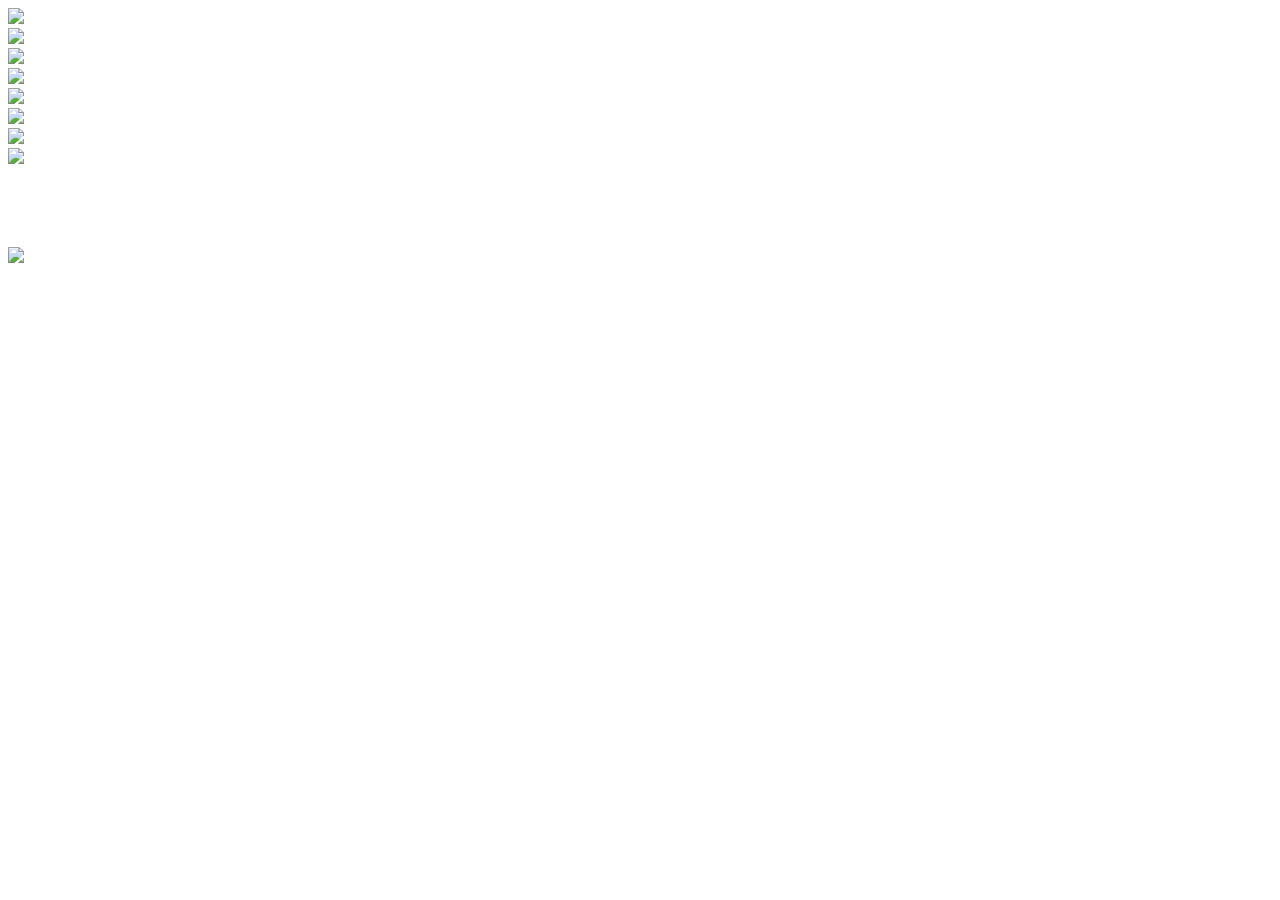
==== commit ab03c9be: "MOB-351 Added button to Schedule page." ====
--- a/assets/www/index.html
+++ b/assets/www/index.html
@@ -142,6 +142,24 @@
           <span data-i18n="start.menuItem.studentService"></span>
         </a>
       </div>
+      <div class="ui-block-c">
+        <a id="sisulink" href="#" data-ajax="false" target="_blank">
+          <div class="button-container">
+            <div class="glare"></div>
+            <img src="img/icons/icon-sisu-link.svg"/>
+          </div>
+          <span data-i18n="start.menuItem.sisu"></span>
+        </a>
+      </div>
+      <div class="ui-block-a">
+        <a id="schedule-link" href="#" data-ajax="false" target="_blank">
+          <div class="button-container">
+            <div class="glare"></div>
+            <img src="img/icons/icon-schedule.svg"/>
+          </div>
+          <span data-i18n="start.menuItem.schedule"></span>
+        </a>
+      </div>
     </div>
   </div>
 </div>
--- a/assets/www/css/SU-beta.css
+++ b/assets/www/css/SU-beta.css
@@ -695,4 +695,19 @@
     top: 50%; left: 50%;
     margin: -65px 0 0 -22px;
     padding: 0;
+}
+
+.organization-information div {
+  min-width: 80%;
+  max-width: 95%;
+  margin-bottom: 5px;
+}
+
+.organization-information div a {
+  float: right;
+  clear: right;
+}
+
+.organization-information .top-info {
+  margin-bottom: 20px;
 }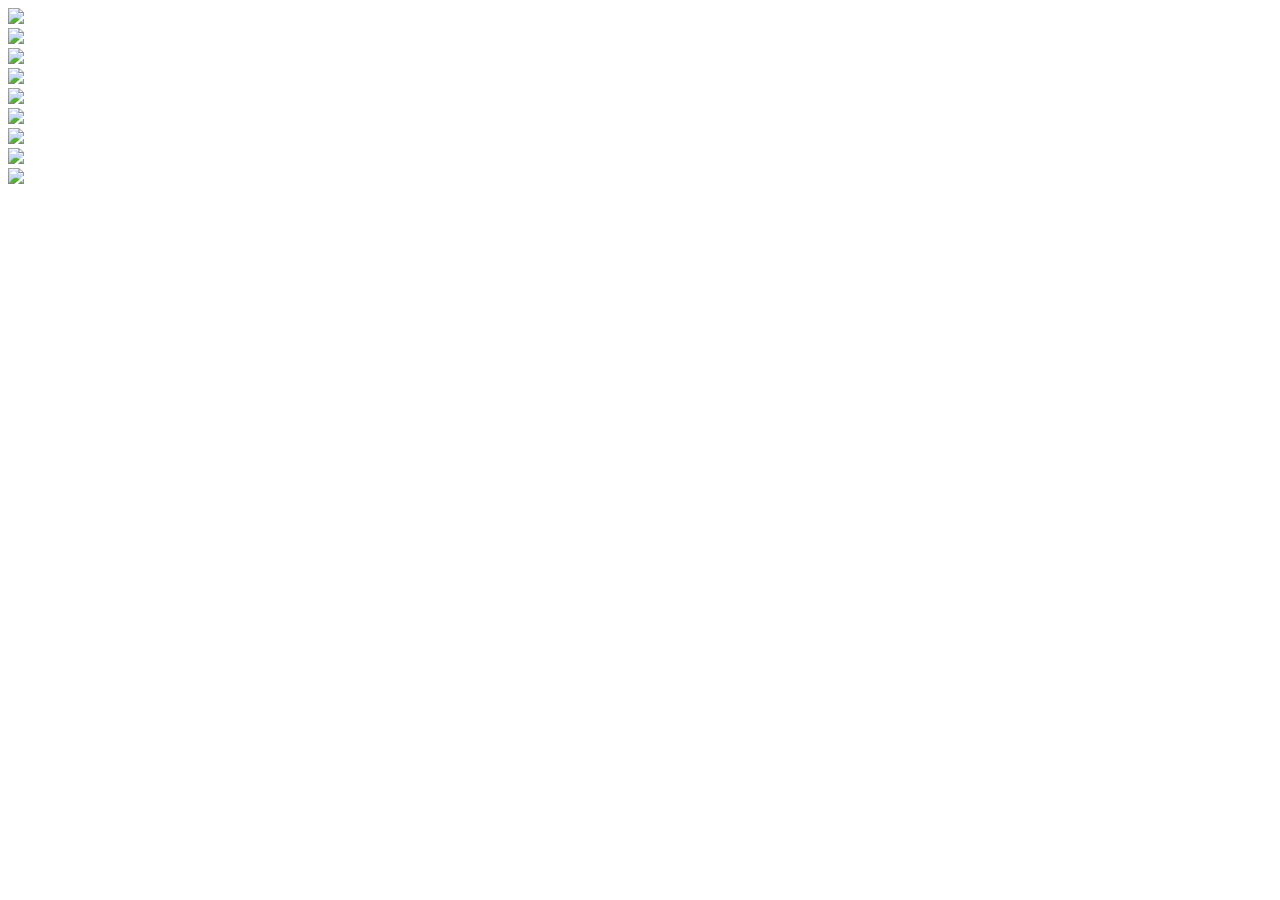
==== commit fdfdbb50: "MOB-351 Switched positions on buttons "Schedule" and "Courses & Programmes"" ====
--- a/assets/www/index.html
+++ b/assets/www/index.html
@@ -143,21 +143,21 @@
         </a>
       </div>
       <div class="ui-block-c">
-        <a id="sisulink" href="#" data-ajax="false" target="_blank">
+        <a id="schedule-link" href="http://www.schema.su.se/" data-ajax="false">
+          <div class="button-container">
+            <div class="glare"></div>
+            <img src="img/icons/icon-schedule.svg"/>
+          </div>
+          <span data-i18n="start.menuItem.schedule"></span>
+        </a>
+      </div>
+      <div class="ui-block-a">
+        <a id="sisulink" href="#" data-ajax="false">
           <div class="button-container">
             <div class="glare"></div>
             <img src="img/icons/icon-sisu-link.svg"/>
           </div>
           <span data-i18n="start.menuItem.sisu"></span>
-        </a>
-      </div>
-      <div class="ui-block-a">
-        <a id="schedule-link" href="#" data-ajax="false" target="_blank">
-          <div class="button-container">
-            <div class="glare"></div>
-            <img src="img/icons/icon-schedule.svg"/>
-          </div>
-          <span data-i18n="start.menuItem.schedule"></span>
         </a>
       </div>
     </div>
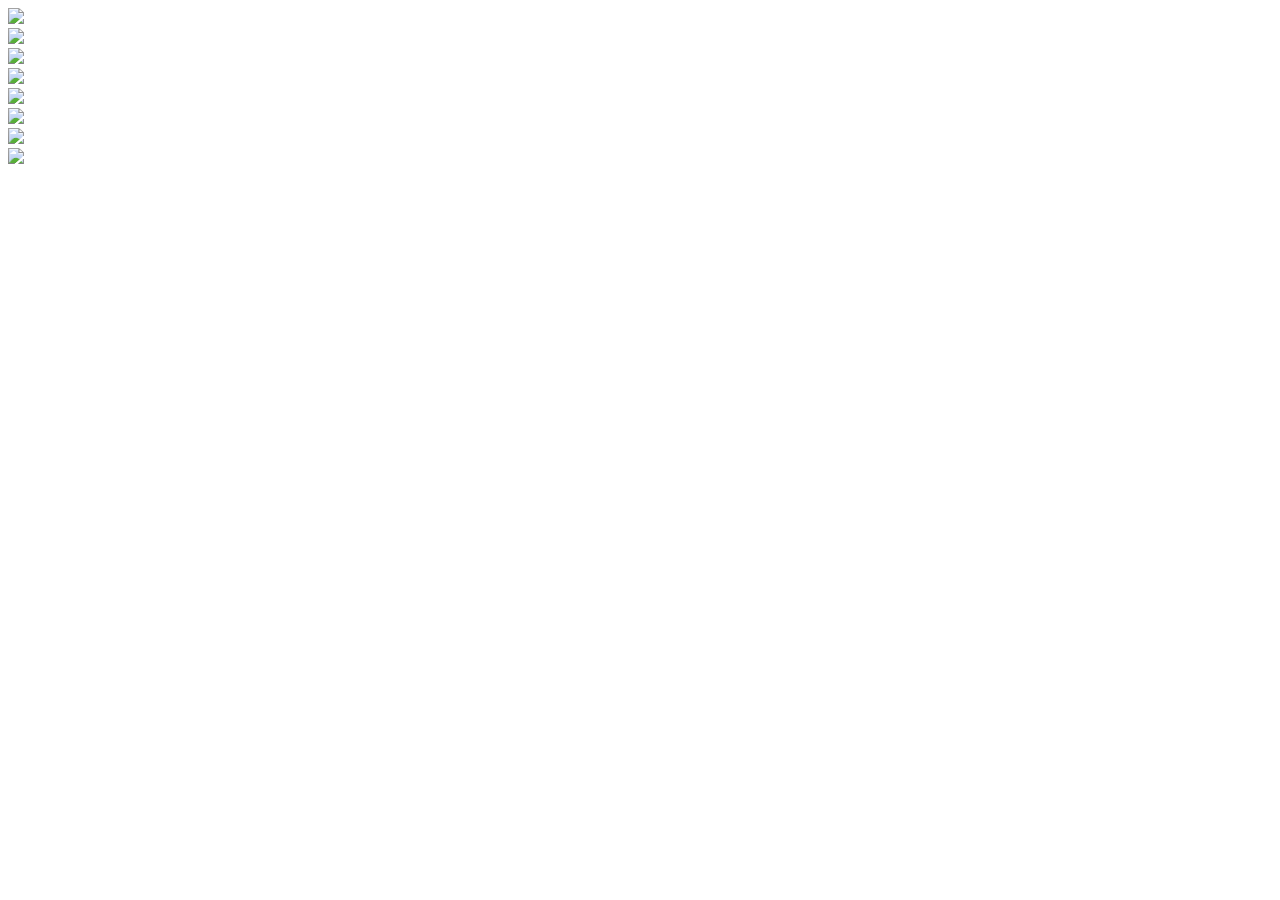
==== commit e1dabe07: "MOB-144 Now using only the inAppBrowser for external links" ====
--- a/assets/www/index.html
+++ b/assets/www/index.html
@@ -143,7 +143,7 @@
         </a>
       </div>
       <div class="ui-block-c">
-        <a id="schedule-link" href="http://www.schema.su.se/" data-ajax="false">
+        <a id="schedule-link" href="http://www.schema.su.se/" data-ajax="false" target="inAppBrowser">
           <div class="button-container">
             <div class="glare"></div>
             <img src="img/icons/icon-schedule.svg"/>
@@ -152,7 +152,7 @@
         </a>
       </div>
       <div class="ui-block-a">
-        <a id="sisulink" href="#" data-ajax="false">
+        <a id="sisulink" href="#" data-ajax="false" target="inAppBrowser">
           <div class="button-container">
             <div class="glare"></div>
             <img src="img/icons/icon-sisu-link.svg"/>
